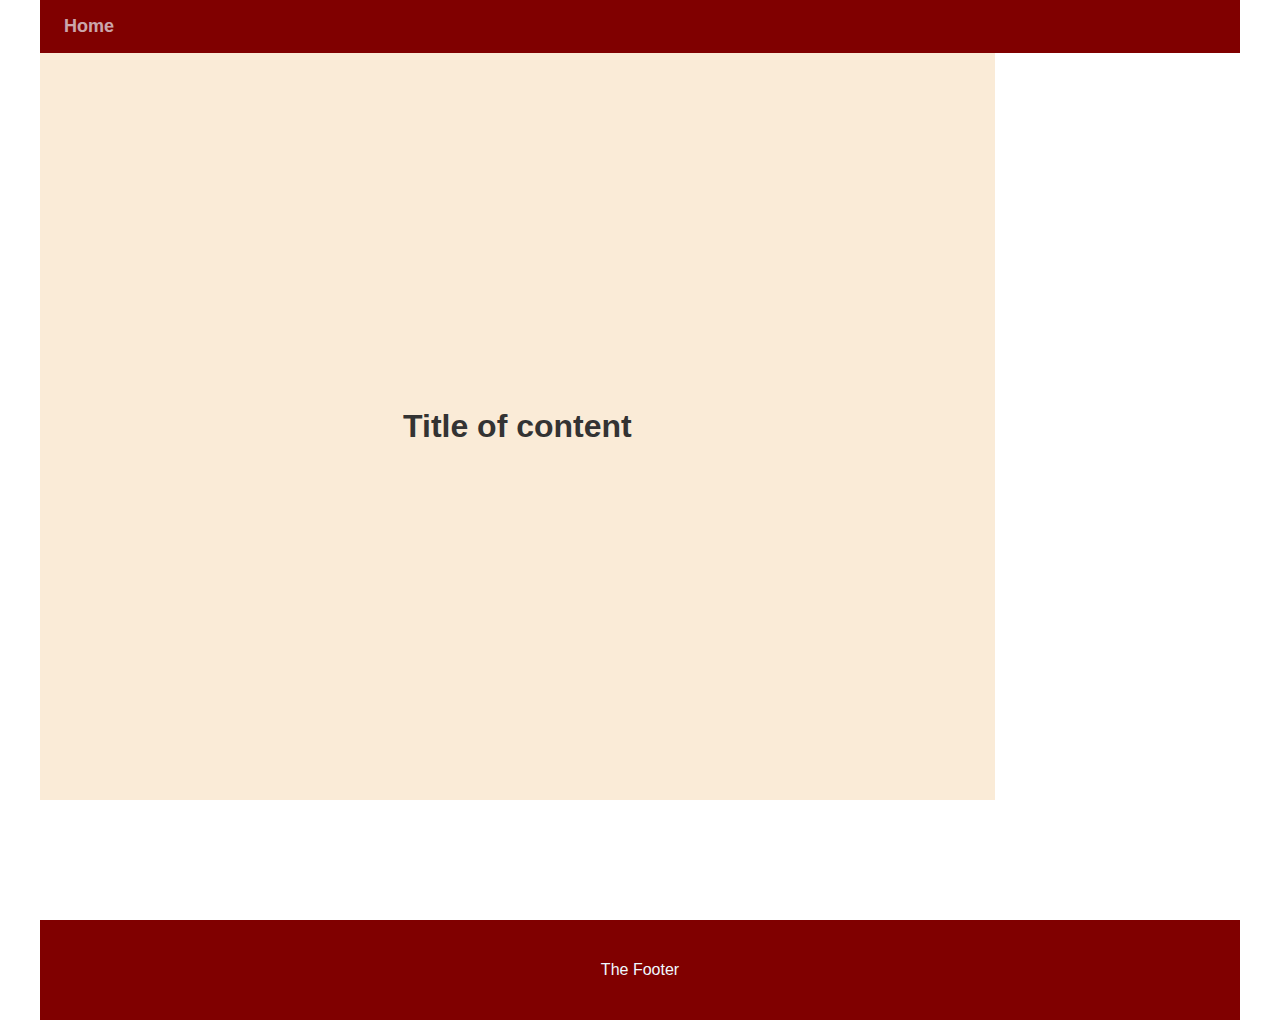
==== 2-timeline/index.html @ 02c0e43c "added timeline samples" ====
<!DOCTYPE html>
<html lang="en">
  <head>
    <meta charset="UTF-8" />
    <meta name="viewport" content="width=device-width, initial-scale=1.0" />
    <title>GSAP 101</title>
    <script type="application/javascript" src="./gsap.min.js" defer></script>
    <script src="./index.js" defer></script>
    <link rel="stylesheet" href="./index.css" />
  </head>
  <body>
    <div class="container h-100 bg-primary">
      <header class="header" id="header">
        <ul>
          <li class="links">Home</li>
          <li class="links">Projects</li>
          <li class="links">About</li>
        </ul>
      </header>

      <main class="bg-light h-100">
        <div class="main-content">
          <div>
            <h1>Title of content</h1>
          </div>
        </div>

        <section class="sidebar-right" id="rightSidebar">
          <h4 class="heading">Articles:</h4>
          <ul>
            <li class="right-sidebar-links">How to Eat?</li>
            <li class="right-sidebar-links">How to Drink?</li>
            <li class="right-sidebar-links">How to Work?</li>
            <li class="right-sidebar-links">How to Sleep?</li>
          </ul>
        </section>
      </main>
      <footer id="footer">The Footer</footer>
    </div>
  </body>
</html>
---- 2-timeline/index.css ----
/* set-up */
* {
  margin: 0;
  padding: 0;
  box-sizing: border-box;
}
html,
body {
  height: 100vh;
  display: flex;
  flex-direction: column;
  font-family: "Lucida Sans", "Lucida Sans Regular", "Lucida Grande",
    "Lucida Sans Unicode", Geneva, Verdana, sans-serif;
}
/* utility */
.container {
  width: 100%;
  max-width: 1200px;
  margin: 0 auto;
  height: 100%;
  flex-grow: 1;
  padding: 0px;

  display: flex;
  flex-direction: column;
}
.header {
  height: auto;
  padding: 16px;
  background-color: maroon;
  color: aliceblue;
}
.header ul {
  display: flex;
  align-items: center;
  list-style: none;
}
.header ul li {
  font-size: 18px;
  margin: auto 8px;
  font-weight: 900;
}
main {
  height: 100%;
  display: flex;
}
.main-content {
  width: 100%;
  background-color: antiquewhite;
  color: #333;
  display: flex;
  justify-content: center;
  align-items: center;
}
.sidebar-right {
  background: rgb(29, 9, 145);
  color: aliceblue;
  height: 100%;
  width: 300px;
  display: flex;
  flex-direction: column;
  align-items: center;
  padding: 16px;
}
.sidebar-right h4.heading {
  align-self: flex-start;
}
.sidebar-right ul {
  list-style: none;
}
.sidebar-right ul .right-sidebar-links {
  font-size: 18px;
  font-weight: 600;
  margin: 8px auto;
}
footer {
  background-color: maroon;
  color: aliceblue;
  height: 120px;
  display: flex;
  justify-content: center;
  align-items: center;
  margin: 0px;
}
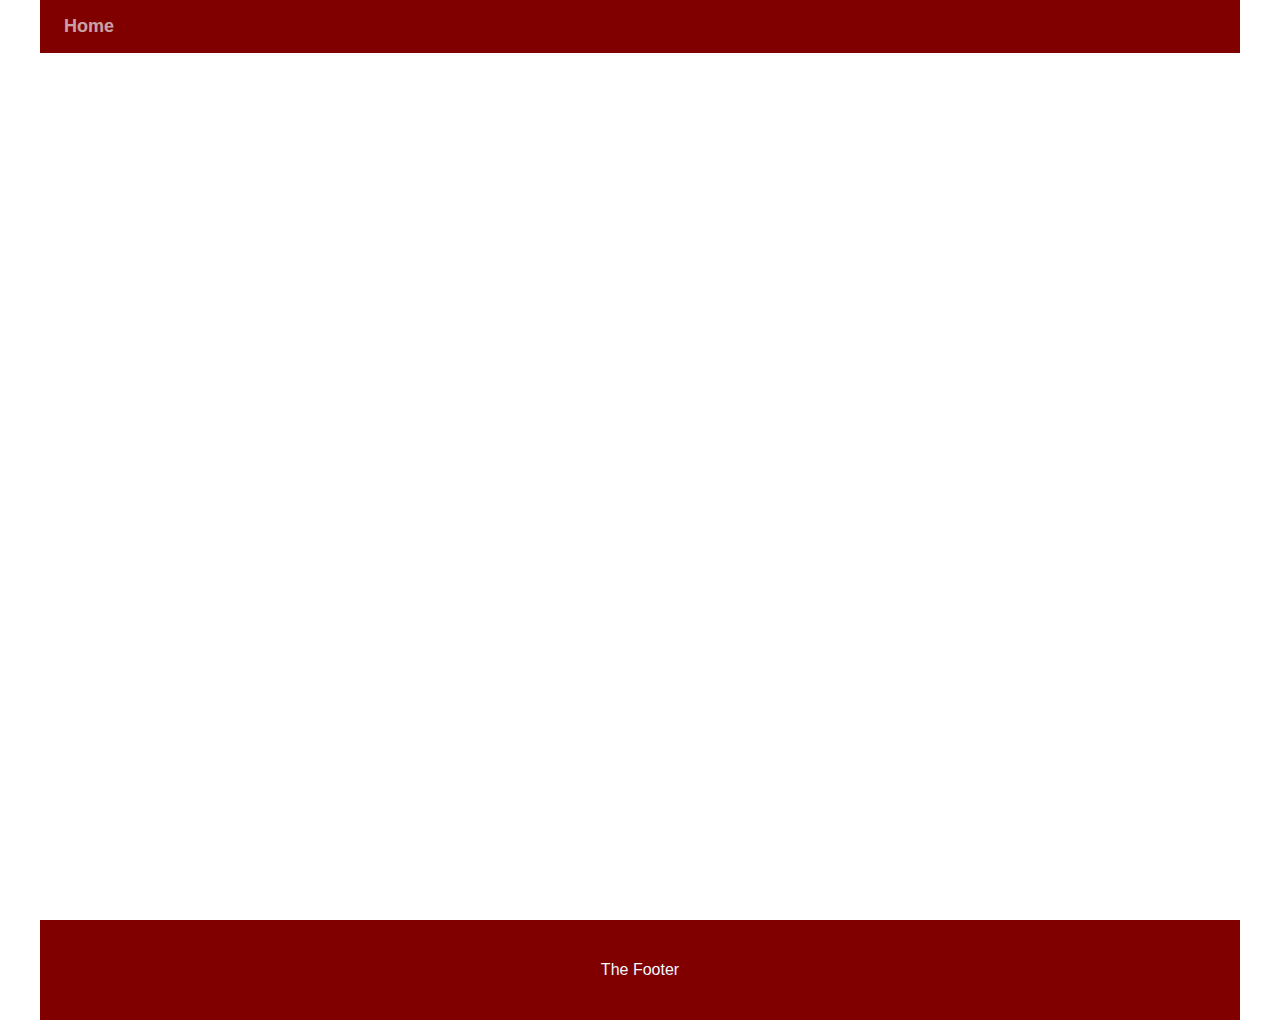
==== commit f9fb9177: "added reverse" ====
--- a/2-timeline/index.html
+++ b/2-timeline/index.html
@@ -22,6 +22,8 @@
         <div class="main-content">
           <div>
             <h1>Title of content</h1>
+            <button class="btn-animate" id="btnAnimate">Animate</button>
+            <button class="btn-cleanup" id="btnCleanup">Clean up</button>
           </div>
         </div>
 
--- a/2-timeline/index.css
+++ b/2-timeline/index.css
@@ -73,6 +73,20 @@
   font-weight: 600;
   margin: 8px auto;
 }
+button.btn-animate {
+  padding: 16px;
+  background-color: maroon;
+  color: aliceblue;
+  font-weight: 700;
+  text-transform: uppercase;
+}
+button.btn-cleanup {
+  padding: 16px;
+  background-color: aliceblue;
+  color: rgb(58, 59, 59);
+  font-weight: 700;
+  text-transform: uppercase;
+}
 footer {
   background-color: maroon;
   color: aliceblue;
